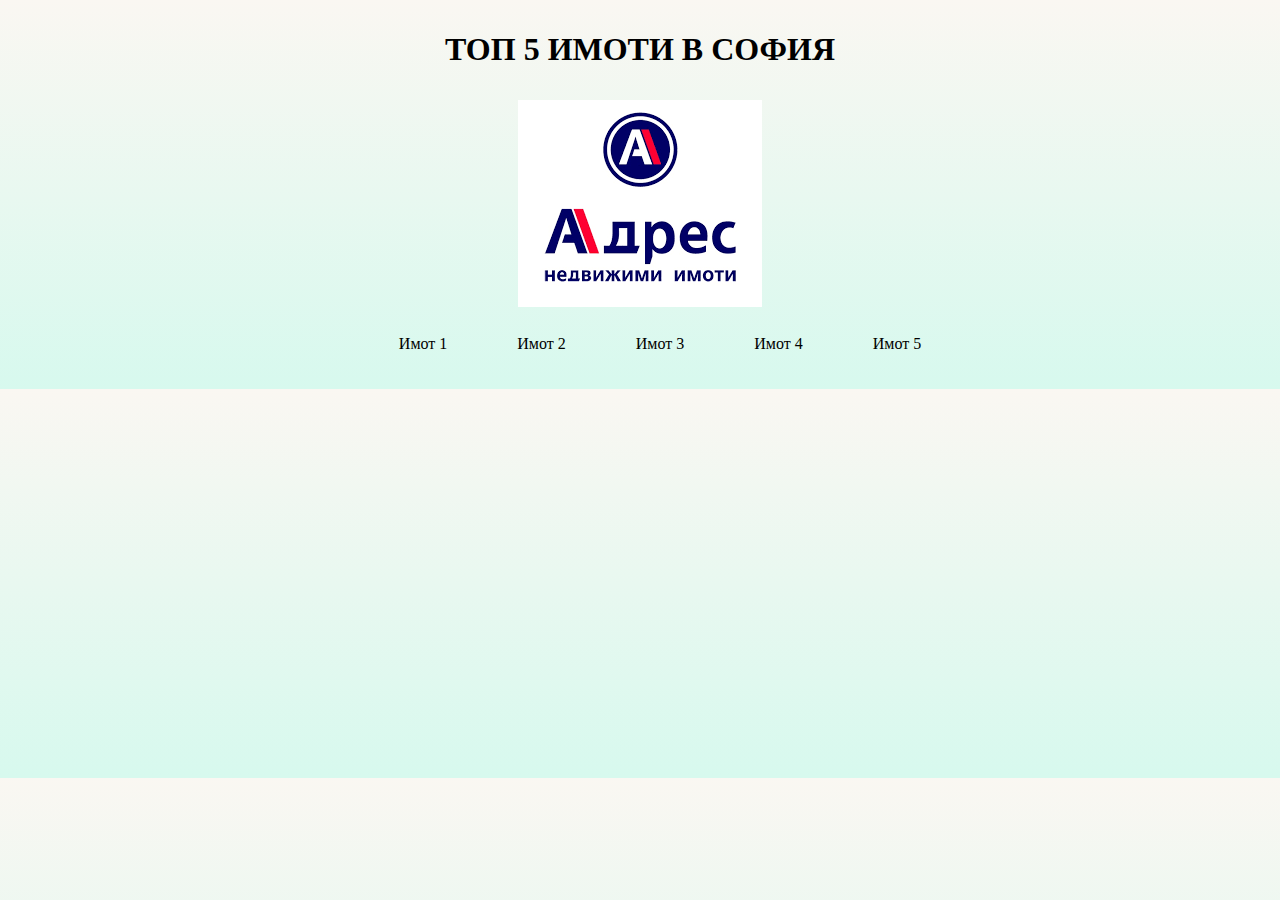
==== index.html @ 5dbf8741 "Initial commit" ====
﻿<!DOCTYPE html>

<html lang="en" xmlns="http://www.w3.org/1999/xhtml">
<head>
    <meta charset="utf-8" />
    <title>Имоти Адрес</title>
    <link rel="stylesheet" href="stylesheet.css">

</head>
<body>
    <div class="naiOtgore">
        <h1>ТОП 5 ИМОТИ В СОФИЯ</h1>
        <p>
            
        </p>
    </div>
    <div class="logo">
        <img src="Images/logo.png" />
    </div>
    <div class="navbar">
        <ul>
            <li>
                <a href="Imot1.html">Имот 1</a>
            </li>
            <li>
                <a href="Imot2.html">Имот 2</a>
            </li>
            <li>
                <a href="Imot3.html">Имот 3</a>
            </li>
            <li>
                <a href="Imot4.html">Имот 4</a>
            </li>
            <li>
                <a href="Imot5.html">Имот 5</a>
            </li>
        </ul>
    </div>
</body>
</html>
---- stylesheet.css ----
﻿.naiOtgore{
    display: flex;
    justify-content: center;
    margin: 10px;
}
.logo {
    display: flex;
    justify-content: center;
    loading="lazy" width="42" height="42" />
}
ul {
    width: auto;
    display: flex;
    justify-content: center;
    margin-top: 8px;
}
li {
    margin: 5px;
    display: inline-block;
    padding: 15px 30px;
}
a {
    text-align: center;
    color: #000000;
    text-decoration: none;
}
body {
    background: linear-gradient(#FAF7F2,#D7F9EE);
}
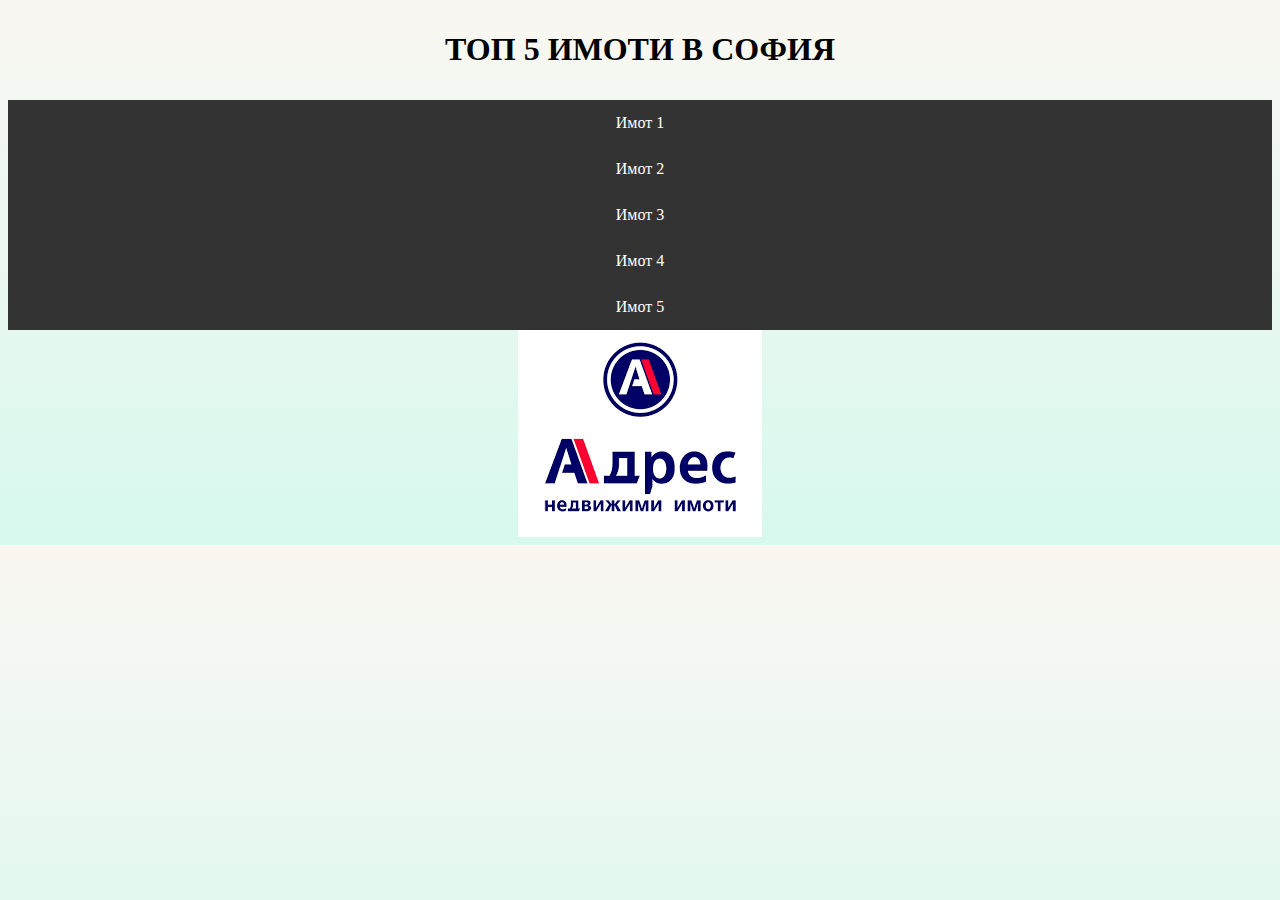
==== commit 072662c4: "git-config" ====
--- a/index.html
+++ b/index.html
@@ -11,11 +11,8 @@
     <div class="naiOtgore">
         <h1>ТОП 5 ИМОТИ В СОФИЯ</h1>
         <p>
-            
+
         </p>
-    </div>
-    <div class="logo">
-        <img src="Images/logo.png" />
     </div>
     <div class="navbar">
         <ul>
@@ -36,5 +33,9 @@
             </li>
         </ul>
     </div>
+    <div class="logo">
+        <img src="Images/logo.png" />
+    </div>
+    
 </body>
 </html>--- a/stylesheet.css
+++ b/stylesheet.css
@@ -9,21 +9,39 @@
     loading="lazy" width="42" height="42" />
 }
 ul {
-    width: auto;
-    display: flex;
-    justify-content: center;
-    margin-top: 8px;
+    list-style-type: none;
+    margin: 0;
+    padding: 0;
+    overflow: hidden;
+    background-color: #333;
+    position: -webkit-sticky;
+    position: sticky;
+    top: 0;
 }
+
 li {
-    margin: 5px;
-    display: inline-block;
-    padding: 15px 30px;
+    float: center;
 }
+
+    li a {
+        display: block;
+        color: white;
+        text-align: center;
+        padding: 14px 16px;
+        text-decoration: none;
+    }
 a {
     text-align: center;
     color: #000000;
     text-decoration: none;
 }
+li a:hover {
+    background-color: #111;
+}
+
+.active {
+    background-color: #4CAF50;
+}
 body {
     background: linear-gradient(#FAF7F2,#D7F9EE);
 }